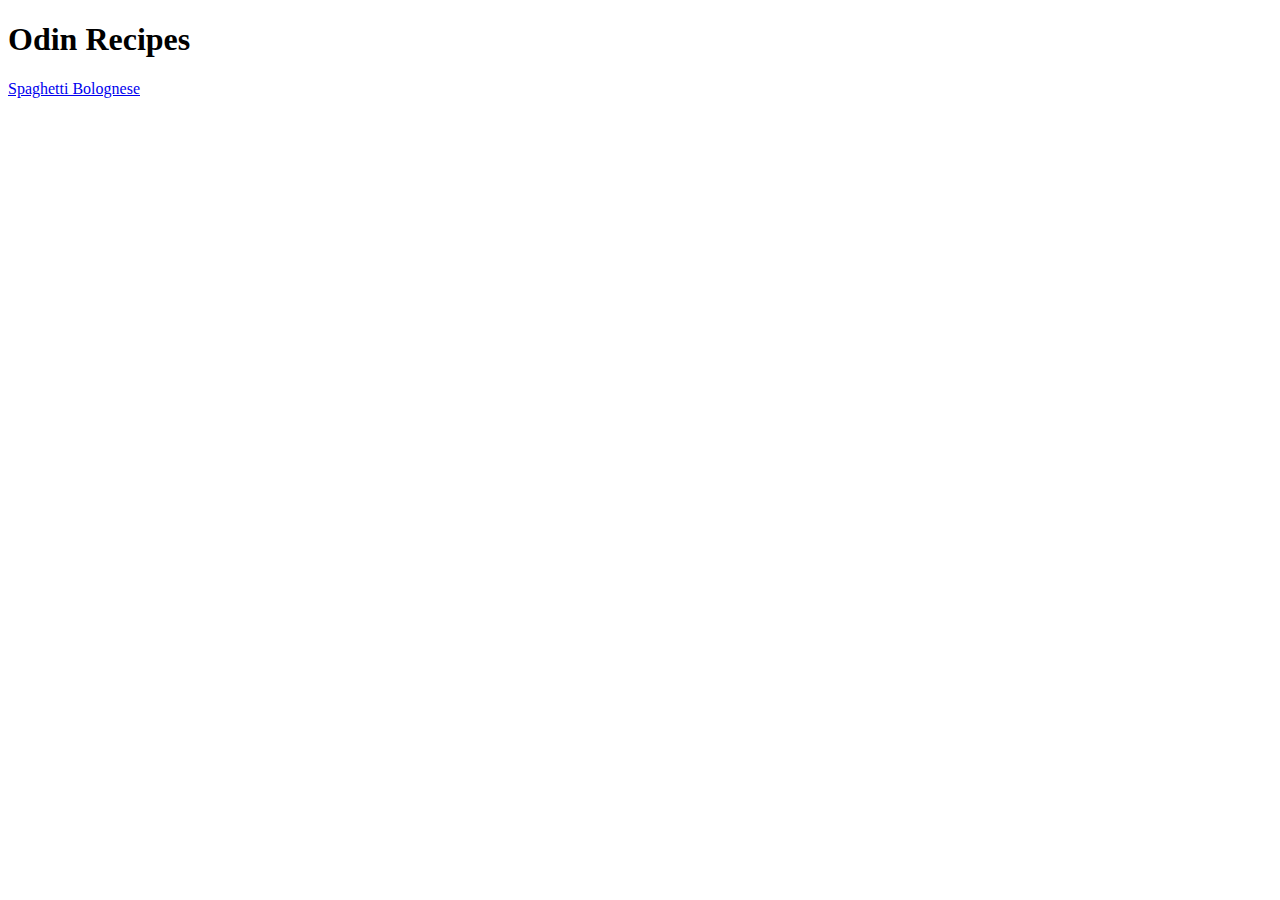
==== index.html @ 570669c0 "Index.html and recipes folder created" ====
<!DOCTYPE html>
<head>
    <meta charset="utf-8">
    <title>My first Odin project</title>
</head>

<body>
    <h1>Odin Recipes</h1>
    <a href="./recipes/spaghettibolognese.html">Spaghetti Bolognese</a>
</body>
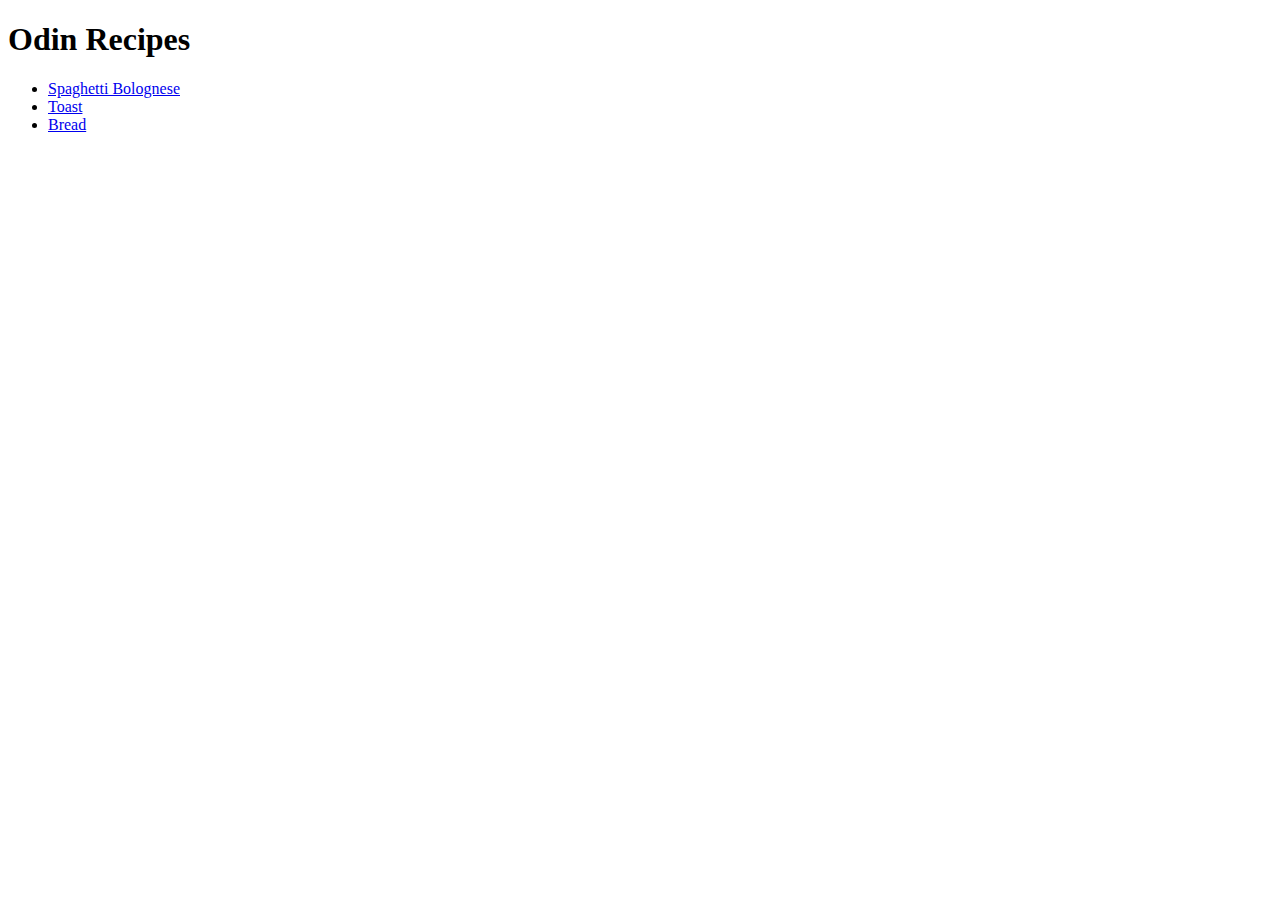
==== commit 9398510f: "Added content to bread and toast recipes" ====
--- a/index.html
+++ b/index.html
@@ -6,5 +6,10 @@
 
 <body>
     <h1>Odin Recipes</h1>
-    <a href="./recipes/spaghettibolognese.html">Spaghetti Bolognese</a>
+    <ul>
+        <li><a href="./recipes/spaghettibolognese.html">Spaghetti Bolognese</a></li>
+        <li><a href="./recipes/toast.html">Toast</a></li>
+        <li><a href="./recipes/bread.html">Bread</a></li>
+    </ul>
+    
 </body>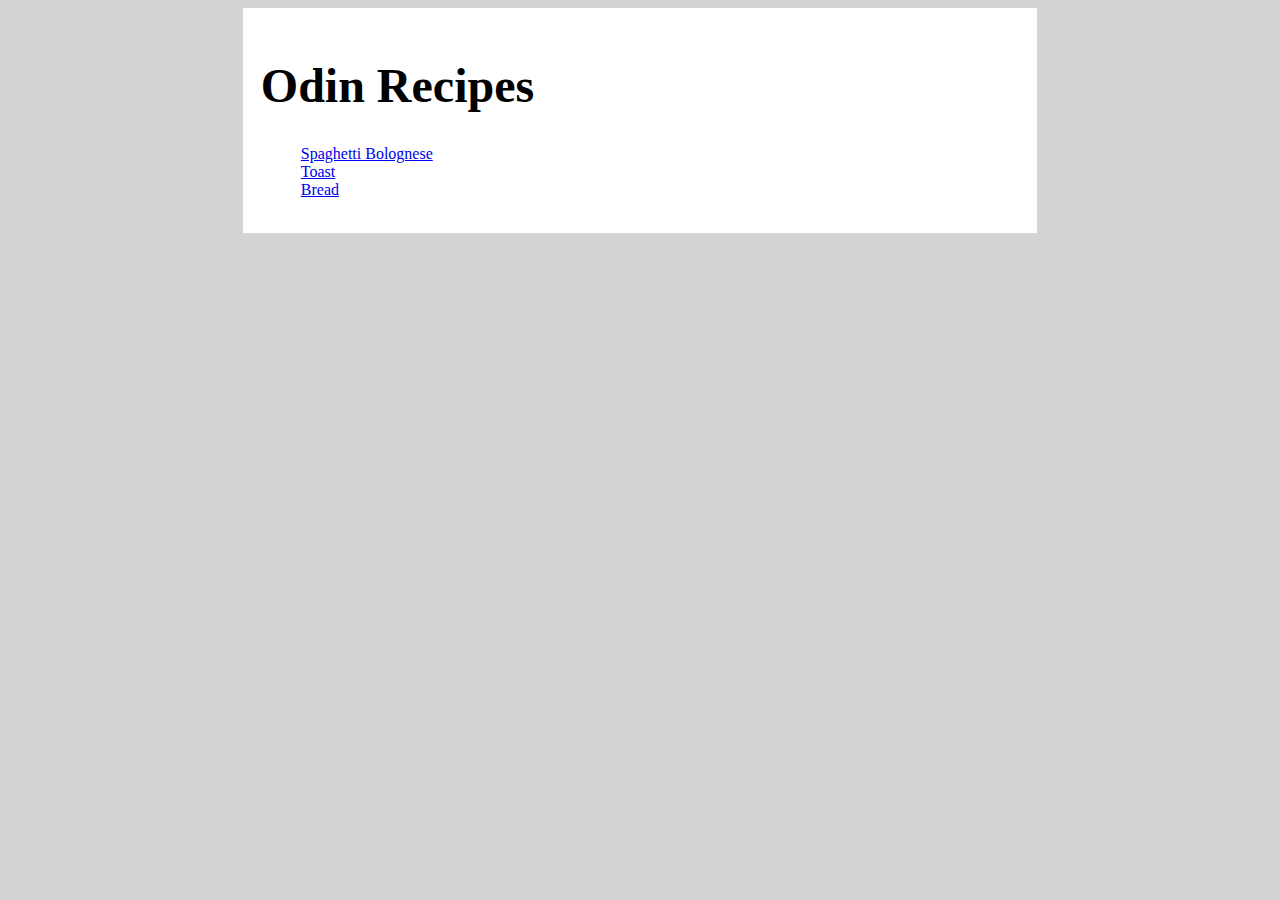
==== commit 81389dc5: "Add css styling to all HTML documents" ====
--- a/index.html
+++ b/index.html
@@ -2,14 +2,16 @@
 <head>
     <meta charset="utf-8">
     <title>My first Odin project</title>
+    <link rel="stylesheet" href="style.css">
 </head>
 
 <body>
-    <h1>Odin Recipes</h1>
-    <ul>
-        <li><a href="./recipes/spaghettibolognese.html">Spaghetti Bolognese</a></li>
-        <li><a href="./recipes/toast.html">Toast</a></li>
-        <li><a href="./recipes/bread.html">Bread</a></li>
-    </ul>
-    
+    <div class="align-content-mid">
+        <h1>Odin Recipes</h1>
+        <ul>
+            <li><a href="./recipes/spaghettibolognese.html">Spaghetti Bolognese</a></li>
+            <li><a href="./recipes/toast.html">Toast</a></li>
+            <li><a href="./recipes/bread.html">Bread</a></li>
+        </ul>
+    </div>
 </body>--- a/style.css
+++ b/style.css
@@ -0,0 +1,42 @@
+*{
+    background-color: lightgray;
+}
+h1{
+    font-size: 48px;
+}
+
+li{
+    color: blue;
+    list-style-type: none;
+}
+/*img{
+    display: block;
+    margin-left: auto;
+    margin-right: auto;
+}*/
+
+/*.center-item{
+    display: block;
+    text-align: center;
+    margin-left: auto;
+    margin-right: auto;
+}*/
+.align-content-mid{
+    padding: 18px;
+    display: block;
+    background-color: white;
+    width: 60%;
+    height: 100%;
+    margin-left: auto;
+    margin-right: auto;
+}
+.align-content-mid h1, 
+.align-content-mid p, 
+.align-content-mid figcaption, 
+.align-content-mid ol, 
+.align-content-mid ul, 
+.align-content-mid li,
+.align-content-mid h2,
+.align-content-mid a{
+    background-color: white;
+}